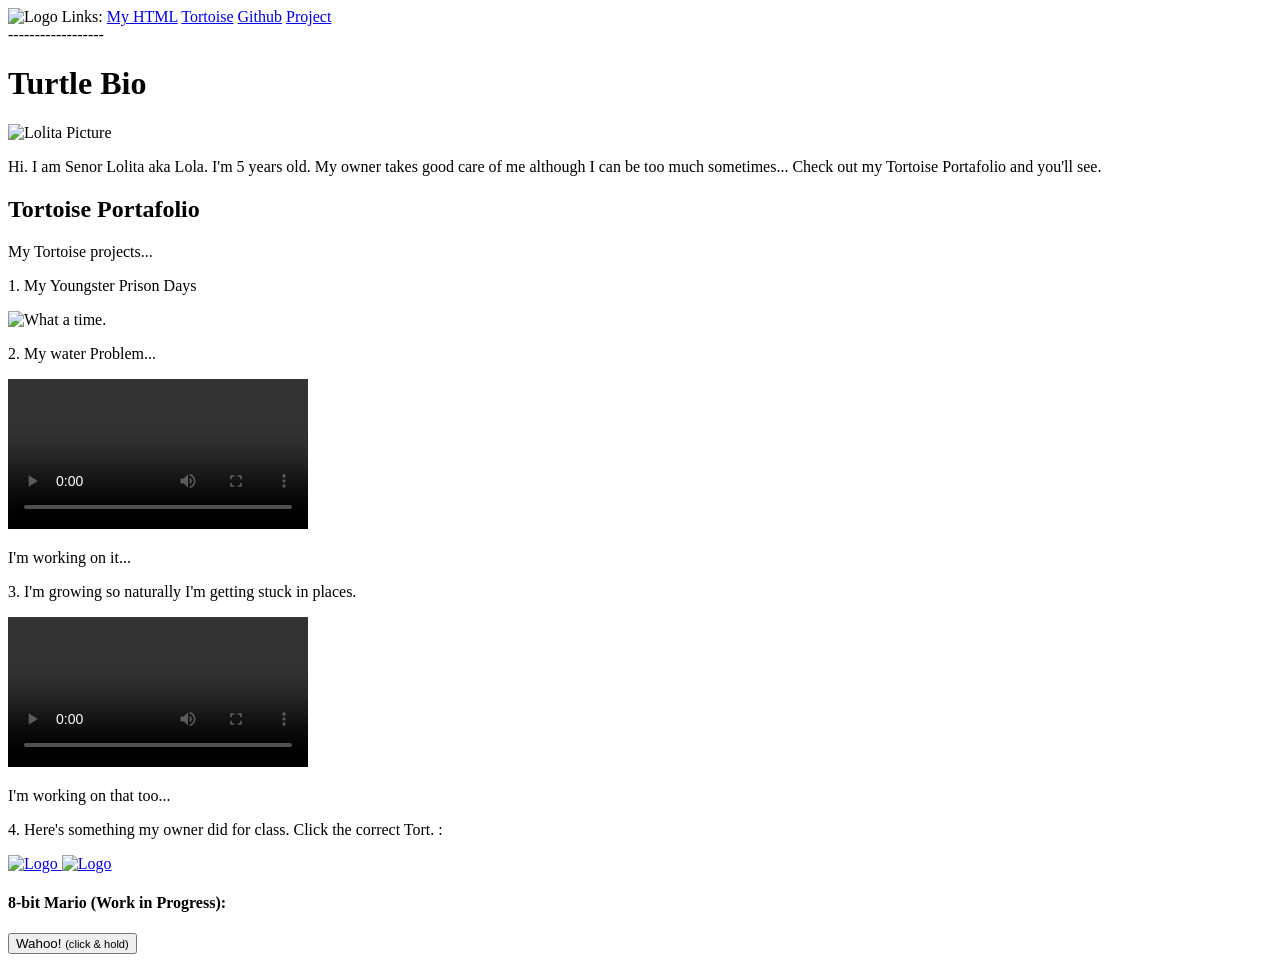
==== index.html @ 5ff48725 "Update index.html" ====
<!DOCTYPE html>
<html>
<head>
<title>Page Title</title>

<link rel="stylesheet" href="css/style.css">

<link rel="icon" type="image/png" href="img/apple.png">

</head>
<body>

<nav class="navigation"> 
	<img src="img/apple.png" alt="Logo" class="nav-logo"> Links: 
	<a href="https://github.com/Apple642/Apple642.github.io/blob/main/Unit-2-All-Lectures-.html">My HTML</a>
	<a href="https://youtu.be/wVWdQmeHJf4?si=GuHj_ieTlHWIZQ4v">Tortoise</a>
	<a href="https://github.com/Apple642/Apple_642.github.io">Github</a>
	<a href="https://github.com/Apple642/Apple642.github.io/blob/main/Unit-2-All-Lectures-.html">Project</a>
</nav>
------------------
<header class ="Bio">
<h1>Turtle Bio</h1> 
<img src="img/PortafolioTurtle.jpeg" alt="Lolita Picture" class="profile-pic" width="200">
<p class="first-paragraph">Hi. I am Senor Lolita aka Lola. I'm 5 years old. My owner takes good care of me although I can be too much sometimes... Check out my Tortoise Portafolio and you'll see.</p>

</header>


<h2>Tortoise Portafolio</h2>
<p class= "second-paragraph">My Tortoise projects...</p>

<section>
	<p class="tortprison">1. My Youngster Prison Days</p>
	<img src="img/tortprison.jpeg" alt="What a time." class="tortprisonpic" width="200">
</section>

<section>
	<p class="waterproblem">2. My water Problem...</p>
	<video class="watervideo" controls>
  <source src="videos/watertortoise.mp4" type="video/mp4">
</video>
<p class="waterproblem2"> I'm working on it...</p>
</section>

<section>
	<p class="stuckproblem">3. I'm growing so naturally I'm getting stuck in places.</p>
	<video class="stuckvideo" controls>
  <source src="videos/stucktort.mp4" type="video/mp4">
</video>
<p class="stuckproblem2"> I'm working on that too...</p>
</section>

<section>
	<p class="project2">4. Here's something my owner did for class. Click the correct Tort. : </p>

<a href="file:///C:/Users/marle/OneDrive/Documents/BIOL%20101%20PROJECTS/Unit%20Project%2002/Unit-2-All-Lectures-.html" target="_blank">
  <img src="img/turtle40.png" alt="Logo" class="nav-logo">
</a>
<a href="https://youtu.be/wVWdQmeHJf4?si=GuHj_ieTlHWIZQ4v" target="_blank">
  <img src="img/turtle40.png" alt="Logo" class="nav-logo">
</a>
</section>
	

<section>

	<h4>8-bit Mario (Work in Progress): </h4>
	<button class="button-theme" id="wahoo">Wahoo! <small>(click &amp; hold)</small></button>

	<div class="mario-block">
		<div class="mario"></div>
	</div>

</section> 


</div>

</body>
</html>
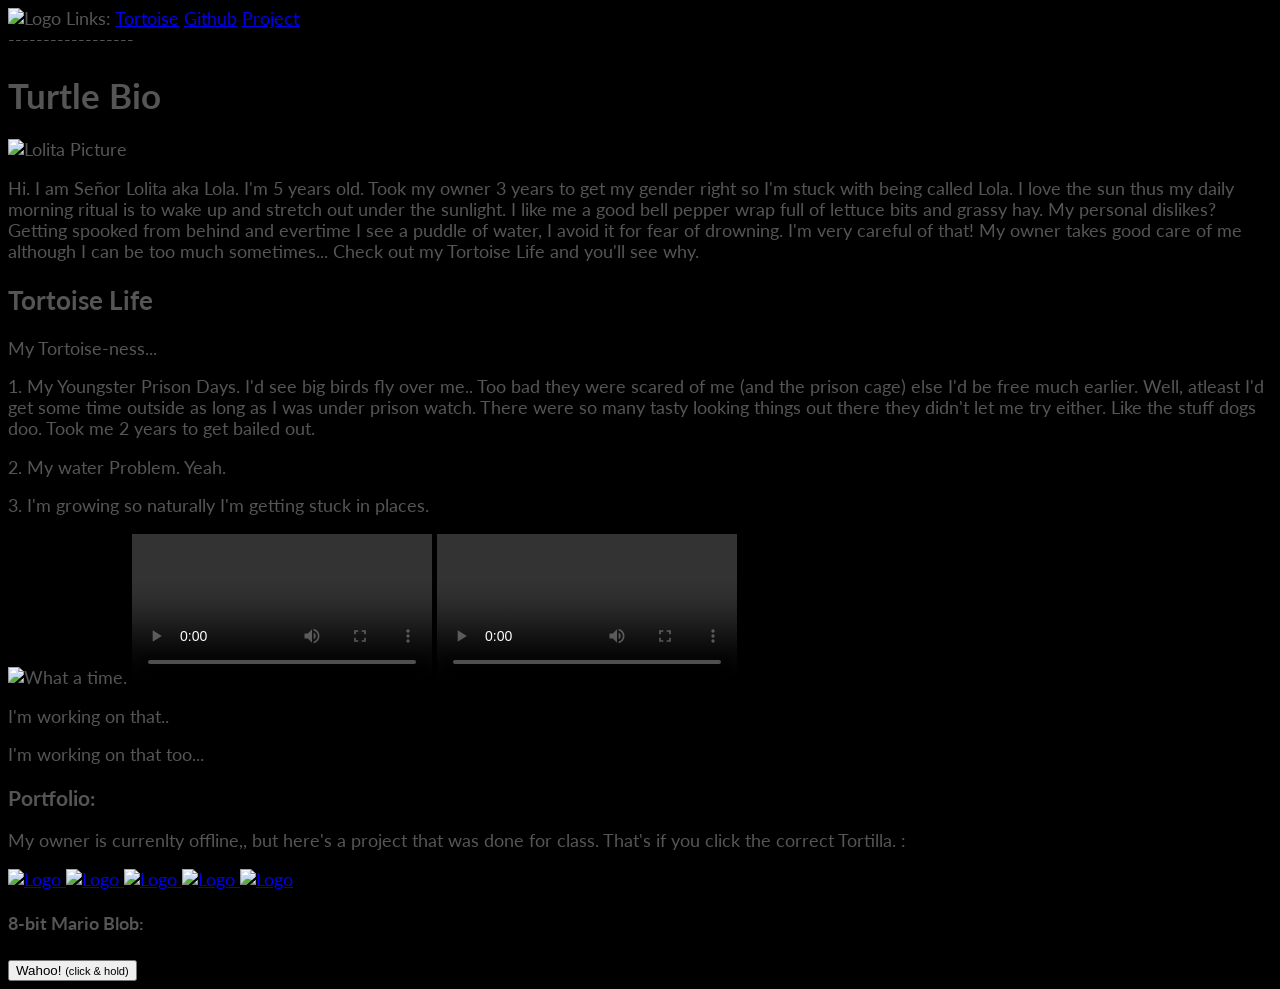
==== commit 5dfa2c5b: "Update index.html" ====
--- a/index.html
+++ b/index.html
@@ -1,7 +1,7 @@
 <!DOCTYPE html>
 <html>
 <head>
-<title>Page Title</title>
+<title>Tortoise</title>
 
 <link rel="stylesheet" href="css/style.css">
 
@@ -12,59 +12,73 @@
 
 <nav class="navigation"> 
 	<img src="img/apple.png" alt="Logo" class="nav-logo"> Links: 
-	<a href="https://github.com/Apple642/Apple642.github.io/blob/main/Unit-2-All-Lectures-.html">My HTML</a>
 	<a href="https://youtu.be/wVWdQmeHJf4?si=GuHj_ieTlHWIZQ4v">Tortoise</a>
 	<a href="https://github.com/Apple642/Apple_642.github.io">Github</a>
-	<a href="https://github.com/Apple642/Apple642.github.io/blob/main/Unit-2-All-Lectures-.html">Project</a>
+	<a href="https://Apple642.github.io/project/Unit2.html">Project</a>
 </nav>
 ------------------
 <header class ="Bio">
 <h1>Turtle Bio</h1> 
 <img src="img/PortafolioTurtle.jpeg" alt="Lolita Picture" class="profile-pic" width="200">
-<p class="first-paragraph">Hi. I am Senor Lolita aka Lola. I'm 5 years old. My owner takes good care of me although I can be too much sometimes... Check out my Tortoise Portafolio and you'll see.</p>
+<p class="first-paragraph">Hi. I am Señor Lolita aka Lola. I'm 5 years old. Took my owner 3 years to get my gender right so I'm stuck with being called Lola. I love the sun thus my daily morning ritual is to wake up and stretch out under the sunlight. I like me a good bell pepper wrap full of lettuce bits and grassy hay. My personal dislikes? Getting spooked from behind and evertime I see a puddle of water, I avoid it for fear of drowning. I'm very careful of that! My owner takes good care of me although I can be too much sometimes... Check out my Tortoise Life and you'll see why.</p>
 
 </header>
 
 
-<h2>Tortoise Portafolio</h2>
-<p class= "second-paragraph">My Tortoise projects...</p>
+<h2>Tortoise Life</h2>
+<p class= "second-paragraph">My Tortoise-ness...</p>
 
-<section>
-	<p class="tortprison">1. My Youngster Prison Days</p>
+
+<div class="tortlife">
+	<p class="tortprison">1. My Youngster Prison Days. I'd see big birds fly over me.. Too bad they were scared of me (and the prison cage) else I'd be free much earlier. Well, atleast I'd get some time outside as long as I was under prison watch. There were so many tasty looking things out there they didn't let me try either. Like the stuff dogs doo. Took me 2 years to get bailed out. </p>
+	<p class="waterproblem">2. My water Problem.
+	Yeah. </p>
+	<p class="stuckproblem">3. I'm growing so naturally I'm getting stuck in places.</p>
+
 	<img src="img/tortprison.jpeg" alt="What a time." class="tortprisonpic" width="200">
-</section>
-
-<section>
-	<p class="waterproblem">2. My water Problem...</p>
 	<video class="watervideo" controls>
   <source src="videos/watertortoise.mp4" type="video/mp4">
 </video>
-<p class="waterproblem2"> I'm working on it...</p>
-</section>
-
-<section>
-	<p class="stuckproblem">3. I'm growing so naturally I'm getting stuck in places.</p>
-	<video class="stuckvideo" controls>
+<video class="stuckvideo" controls>
   <source src="videos/stucktort.mp4" type="video/mp4">
 </video>
+
+<p class="prisonproblem2"></p>
+<p class="waterproblem2"> I'm working on that.. </p>
 <p class="stuckproblem2"> I'm working on that too...</p>
-</section>
 
-<section>
-	<p class="project2">4. Here's something my owner did for class. Click the correct Tort. : </p>
+</div>
 
-<a href="file:///C:/Users/marle/OneDrive/Documents/BIOL%20101%20PROJECTS/Unit%20Project%2002/Unit-2-All-Lectures-.html" target="_blank">
+<section class="left-section">
+
+
+<h3>Portfolio:</h3>
+<p class="project2">
+My owner is currenlty offline,, but
+here's a project that was done for class. That's if you click the correct Tortilla. : </p>
+
+<div class="tortillas">
+<a href="https://youtu.be/wVWdQmeHJf4?si=GuHj_ieTlHWIZQ4v">
   <img src="img/turtle40.png" alt="Logo" class="nav-logo">
 </a>
-<a href="https://youtu.be/wVWdQmeHJf4?si=GuHj_ieTlHWIZQ4v" target="_blank">
+<a href="https://youtu.be/wVWdQmeHJf4?si=GuHj_ieTlHWIZQ4v">
   <img src="img/turtle40.png" alt="Logo" class="nav-logo">
 </a>
+<a href="https://github.com/Apple642/Apple642.github.io/blob/main/project/Unit2.html" target="_blank">
+  <img src="img/turtle40.png" alt="Logo" class="nav-logo">
+</a>
+<a href="https://youtu.be/wVWdQmeHJf4?si=GuHj_ieTlHWIZQ4v">
+  <img src="img/turtle40.png" alt="Logo" class="nav-logo">
+</a>
+<a href="https://youtu.be/wVWdQmeHJf4?si=GuHj_ieTlHWIZQ4v">
+  <img src="img/turtle40.png" alt="Logo" class="nav-logo">
+</a>
+</div>
 </section>
 	
 
 <section>
-
-	<h4>8-bit Mario (Work in Progress): </h4>
+	<h4>8-bit Mario Blob: </h4>
 	<button class="button-theme" id="wahoo">Wahoo! <small>(click &amp; hold)</small></button>
 
 	<div class="mario-block">
@@ -78,4 +92,3 @@
 
 </body>
 </html>
-
--- a/css/style.css
+++ b/css/style.css
@@ -0,0 +1,28 @@
+@import url(https://fonts.googleapis.com/css?family=Lato:300,400,700,900);
+body {
+    background-color: black;
+    color: #555;
+    font-size: 1.1em;
+    font-family: 'Lato', sans-serif;
+}
+.note {
+  width: 600px;
+  margin: 30px auto;
+}
+
+.element {   
+  background-color:  #f1c40f; 
+  color: black;
+  width: 500px; 
+  height: 500px;
+  margin: 30px auto;
+  text-align: justify;
+  shape-inside: polygon(250px 0, 350px 170px, 500px 180px, 380px 320px, 450px 500px, 250px 420px, 50px 500px, 120px 320px, 0px 180px, 150px 170px );
+  shape-padding: 10px;
+  transition: all 3s ease; 
+  -webkit-clip-path: polygon(250px 0, 350px 170px, 500px 180px, 380px 320px, 450px 500px, 250px 420px, 50px 500px, 120px 320px, 0px 180px, 150px 170px );
+} 
+.element:hover{ 
+   shape-inside: polygon(250px 0, 500px 0, 500px 180px, 500px 320px, 500px 500px, 250px 500px, 0 500px, 0 320px, 0 180px, 0 0);
+  -webkit-clip-path: polygon(250px 0, 500px 0, 500px 180px, 500px 320px, 500px 500px, 250px 500px, 0 500px, 0 320px, 0 180px, 0 0);
+} 
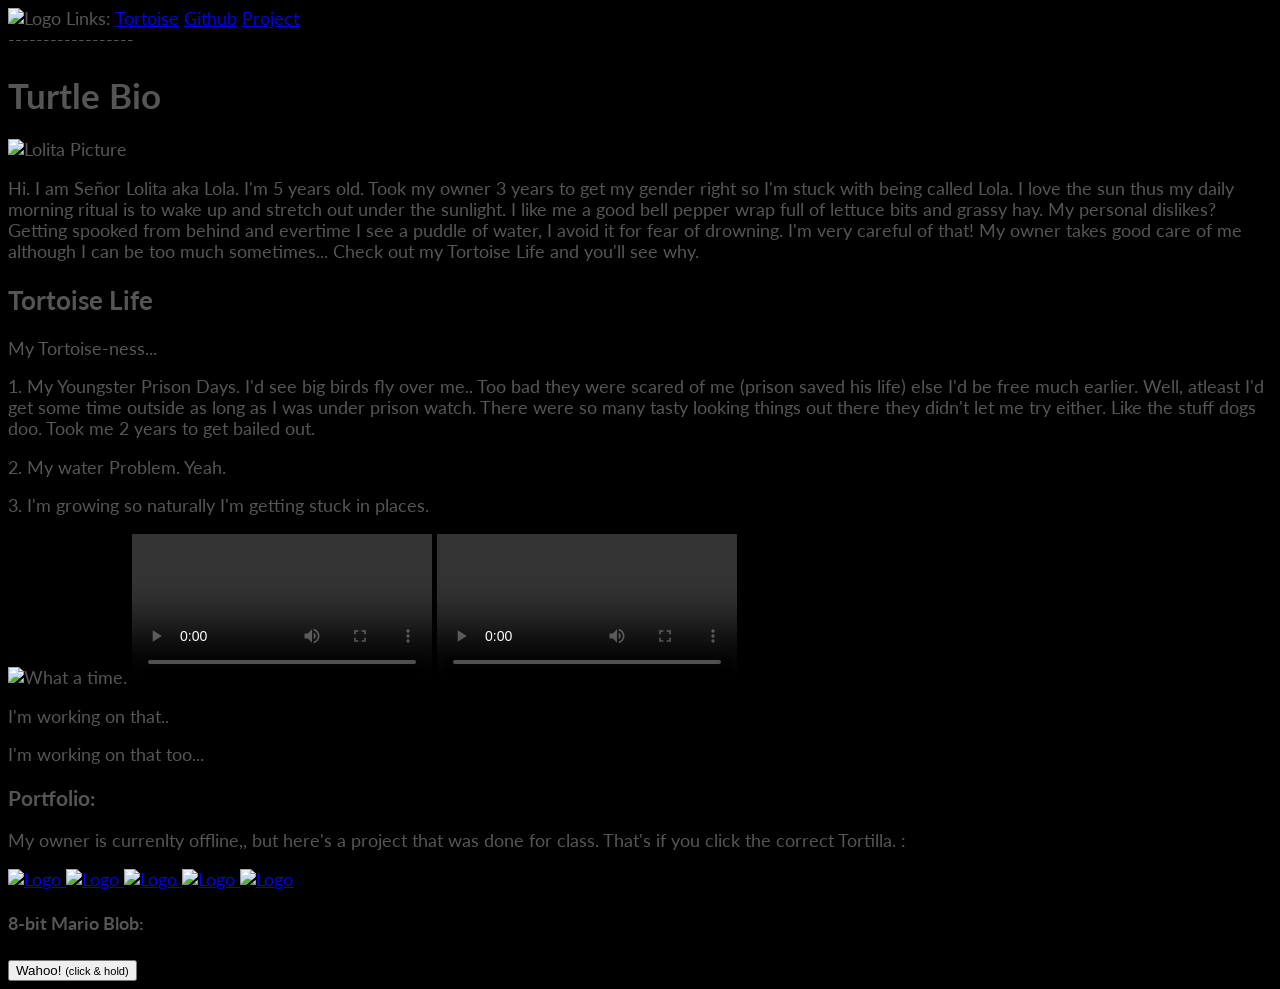
==== commit 4a25b73b: "Update index.html" ====
--- a/index.html
+++ b/index.html
@@ -30,7 +30,7 @@
 
 
 <div class="tortlife">
-	<p class="tortprison">1. My Youngster Prison Days. I'd see big birds fly over me.. Too bad they were scared of me (and the prison cage) else I'd be free much earlier. Well, atleast I'd get some time outside as long as I was under prison watch. There were so many tasty looking things out there they didn't let me try either. Like the stuff dogs doo. Took me 2 years to get bailed out. </p>
+	<p class="tortprison">1. My Youngster Prison Days. I'd see big birds fly over me.. Too bad they were scared of me (prison saved his life) else I'd be free much earlier. Well, atleast I'd get some time outside as long as I was under prison watch. There were so many tasty looking things out there they didn't let me try either. Like the stuff dogs doo. Took me 2 years to get bailed out. </p>
 	<p class="waterproblem">2. My water Problem.
 	Yeah. </p>
 	<p class="stuckproblem">3. I'm growing so naturally I'm getting stuck in places.</p>
@@ -92,3 +92,4 @@
 
 </body>
 </html>
+
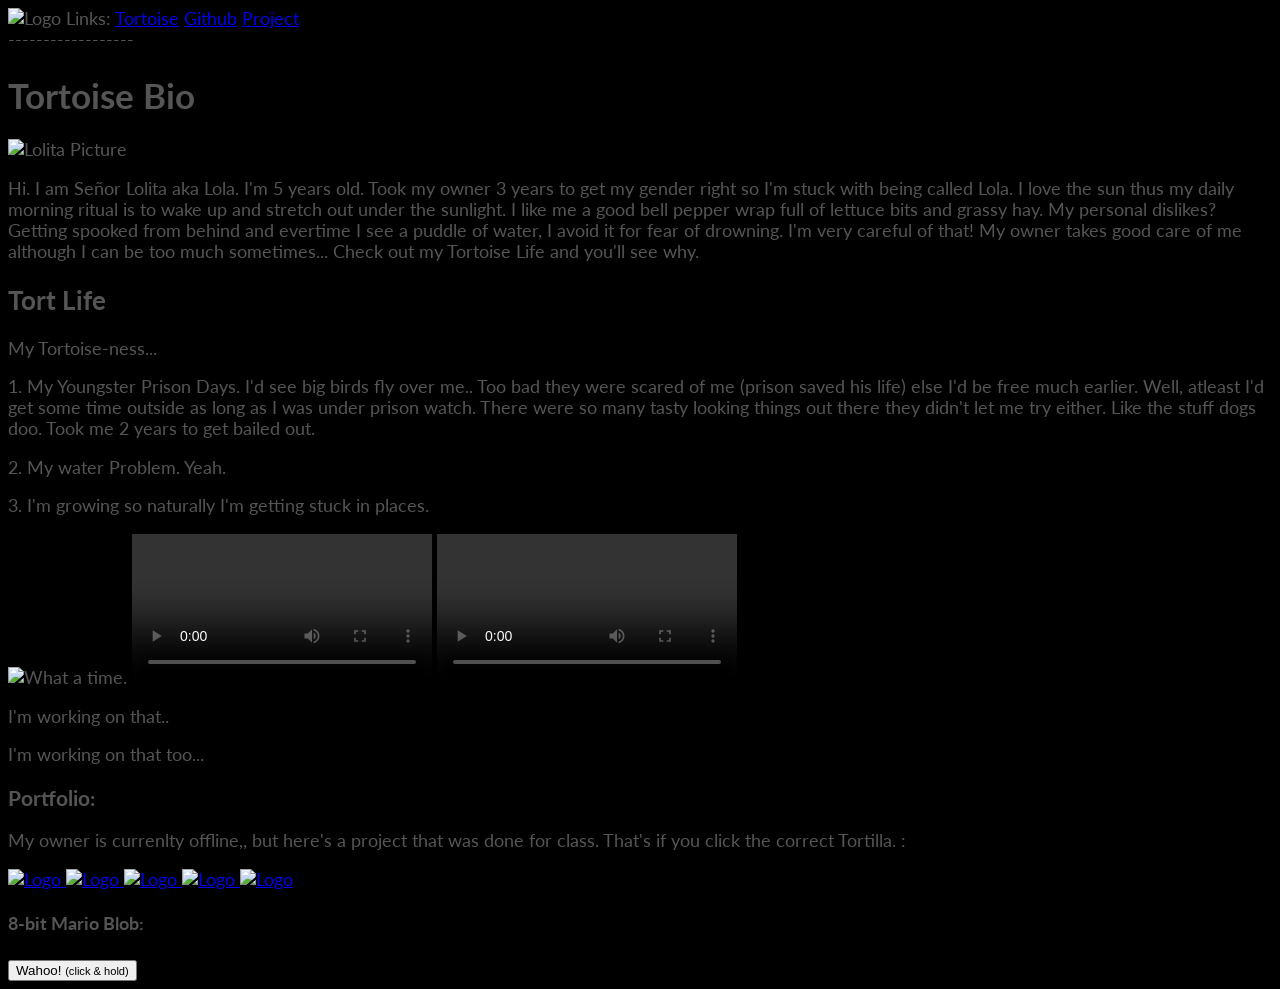
==== commit 305b07fc: "Update index.html" ====
--- a/index.html
+++ b/index.html
@@ -18,14 +18,14 @@
 </nav>
 ------------------
 <header class ="Bio">
-<h1>Turtle Bio</h1> 
+<h1>Tortoise Bio</h1> 
 <img src="img/PortafolioTurtle.jpeg" alt="Lolita Picture" class="profile-pic" width="200">
 <p class="first-paragraph">Hi. I am Señor Lolita aka Lola. I'm 5 years old. Took my owner 3 years to get my gender right so I'm stuck with being called Lola. I love the sun thus my daily morning ritual is to wake up and stretch out under the sunlight. I like me a good bell pepper wrap full of lettuce bits and grassy hay. My personal dislikes? Getting spooked from behind and evertime I see a puddle of water, I avoid it for fear of drowning. I'm very careful of that! My owner takes good care of me although I can be too much sometimes... Check out my Tortoise Life and you'll see why.</p>
 
 </header>
 
 
-<h2>Tortoise Life</h2>
+<h2>Tort Life</h2>
 <p class= "second-paragraph">My Tortoise-ness...</p>
 
 
@@ -93,3 +93,4 @@
 </body>
 </html>
 
+
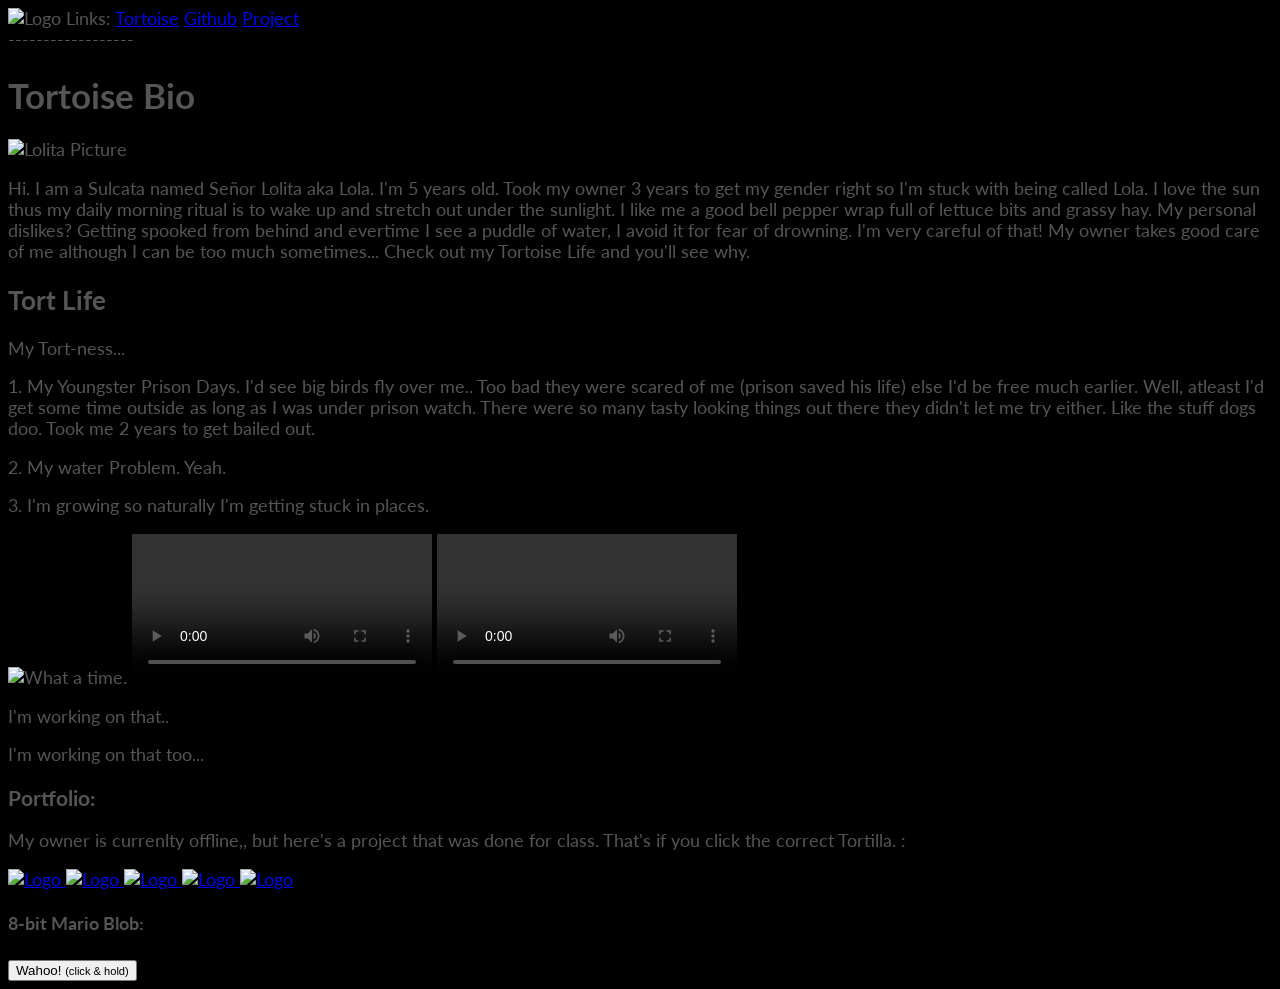
==== commit 4a2f05d3: "Update index.html" ====
--- a/index.html
+++ b/index.html
@@ -20,13 +20,13 @@
 <header class ="Bio">
 <h1>Tortoise Bio</h1> 
 <img src="img/PortafolioTurtle.jpeg" alt="Lolita Picture" class="profile-pic" width="200">
-<p class="first-paragraph">Hi. I am Señor Lolita aka Lola. I'm 5 years old. Took my owner 3 years to get my gender right so I'm stuck with being called Lola. I love the sun thus my daily morning ritual is to wake up and stretch out under the sunlight. I like me a good bell pepper wrap full of lettuce bits and grassy hay. My personal dislikes? Getting spooked from behind and evertime I see a puddle of water, I avoid it for fear of drowning. I'm very careful of that! My owner takes good care of me although I can be too much sometimes... Check out my Tortoise Life and you'll see why.</p>
+<p class="first-paragraph">Hi. I am a Sulcata named Señor Lolita aka Lola. I'm 5 years old. Took my owner 3 years to get my gender right so I'm stuck with being called Lola. I love the sun thus my daily morning ritual is to wake up and stretch out under the sunlight. I like me a good bell pepper wrap full of lettuce bits and grassy hay. My personal dislikes? Getting spooked from behind and evertime I see a puddle of water, I avoid it for fear of drowning. I'm very careful of that! My owner takes good care of me although I can be too much sometimes... Check out my Tortoise Life and you'll see why.</p>
 
 </header>
 
 
 <h2>Tort Life</h2>
-<p class= "second-paragraph">My Tortoise-ness...</p>
+<p class= "second-paragraph">My Tort-ness...</p>
 
 
 <div class="tortlife">
@@ -94,3 +94,4 @@
 </html>
 
 
+
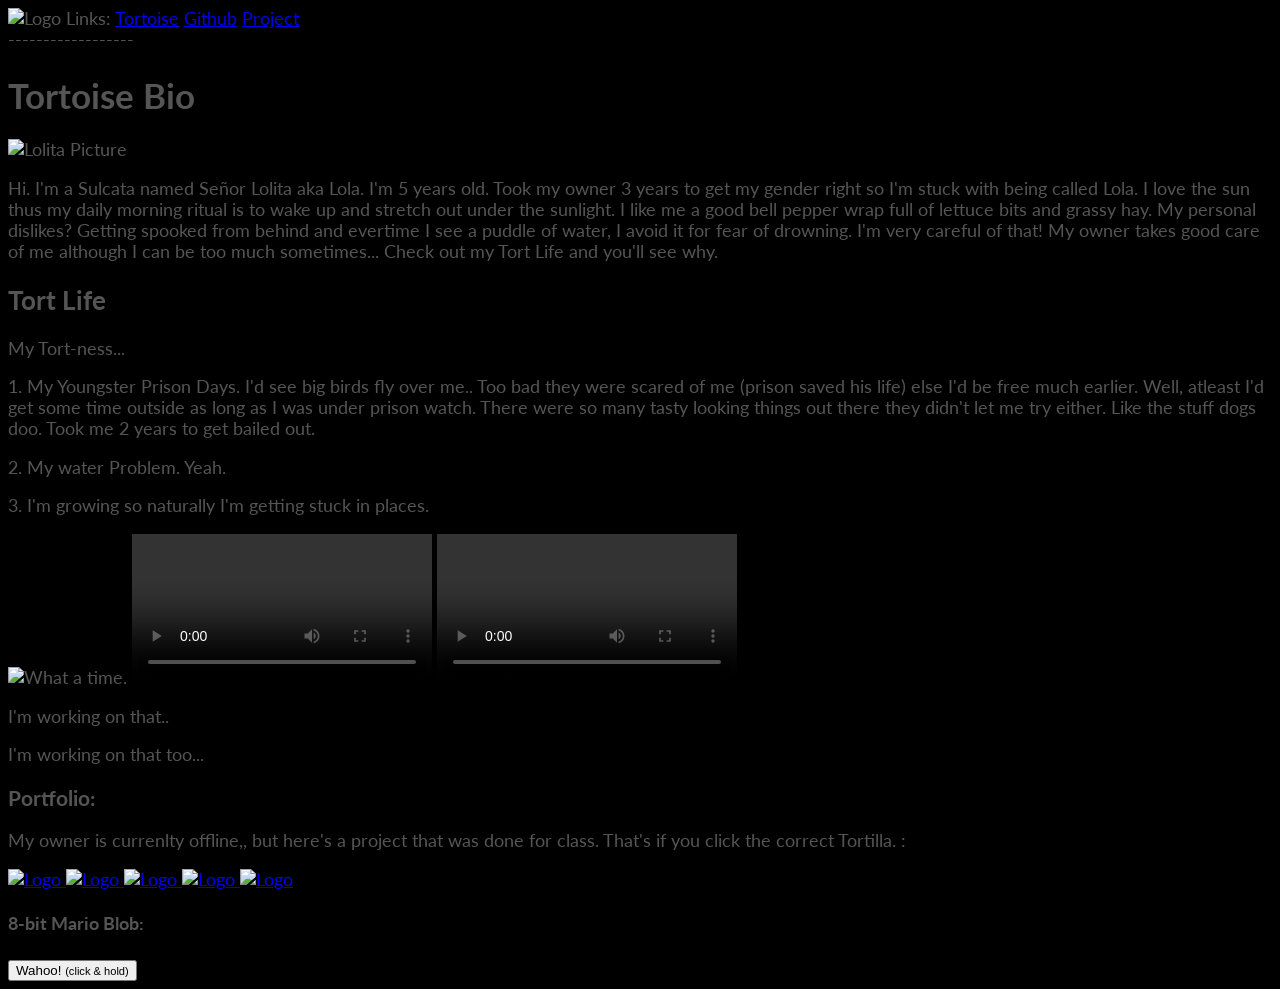
==== commit 39946e33: "Update index.html" ====
--- a/index.html
+++ b/index.html
@@ -20,7 +20,7 @@
 <header class ="Bio">
 <h1>Tortoise Bio</h1> 
 <img src="img/PortafolioTurtle.jpeg" alt="Lolita Picture" class="profile-pic" width="200">
-<p class="first-paragraph">Hi. I am a Sulcata named Señor Lolita aka Lola. I'm 5 years old. Took my owner 3 years to get my gender right so I'm stuck with being called Lola. I love the sun thus my daily morning ritual is to wake up and stretch out under the sunlight. I like me a good bell pepper wrap full of lettuce bits and grassy hay. My personal dislikes? Getting spooked from behind and evertime I see a puddle of water, I avoid it for fear of drowning. I'm very careful of that! My owner takes good care of me although I can be too much sometimes... Check out my Tortoise Life and you'll see why.</p>
+<p class="first-paragraph">Hi. I'm a Sulcata named Señor Lolita aka Lola. I'm 5 years old. Took my owner 3 years to get my gender right so I'm stuck with being called Lola. I love the sun thus my daily morning ritual is to wake up and stretch out under the sunlight. I like me a good bell pepper wrap full of lettuce bits and grassy hay. My personal dislikes? Getting spooked from behind and evertime I see a puddle of water, I avoid it for fear of drowning. I'm very careful of that! My owner takes good care of me although I can be too much sometimes... Check out my Tort Life and you'll see why.</p>
 
 </header>
 
@@ -95,3 +95,5 @@
 
 
 
+
+
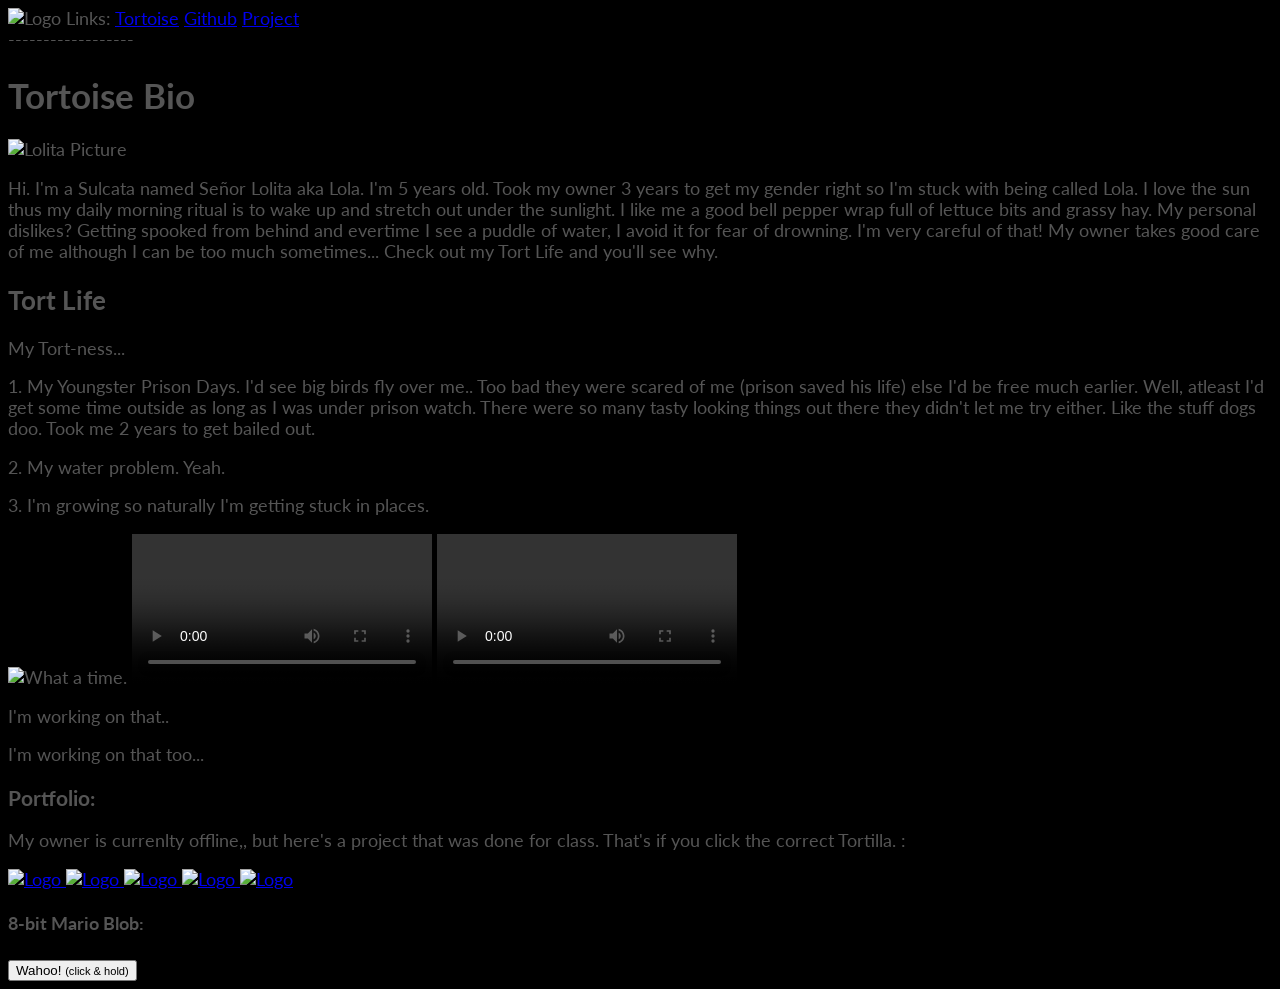
==== commit 24a5ef90: "Update index.html" ====
--- a/index.html
+++ b/index.html
@@ -31,7 +31,7 @@
 
 <div class="tortlife">
 	<p class="tortprison">1. My Youngster Prison Days. I'd see big birds fly over me.. Too bad they were scared of me (prison saved his life) else I'd be free much earlier. Well, atleast I'd get some time outside as long as I was under prison watch. There were so many tasty looking things out there they didn't let me try either. Like the stuff dogs doo. Took me 2 years to get bailed out. </p>
-	<p class="waterproblem">2. My water Problem.
+	<p class="waterproblem">2. My water problem.
 	Yeah. </p>
 	<p class="stuckproblem">3. I'm growing so naturally I'm getting stuck in places.</p>
 
@@ -97,3 +97,4 @@
 
 
 
+
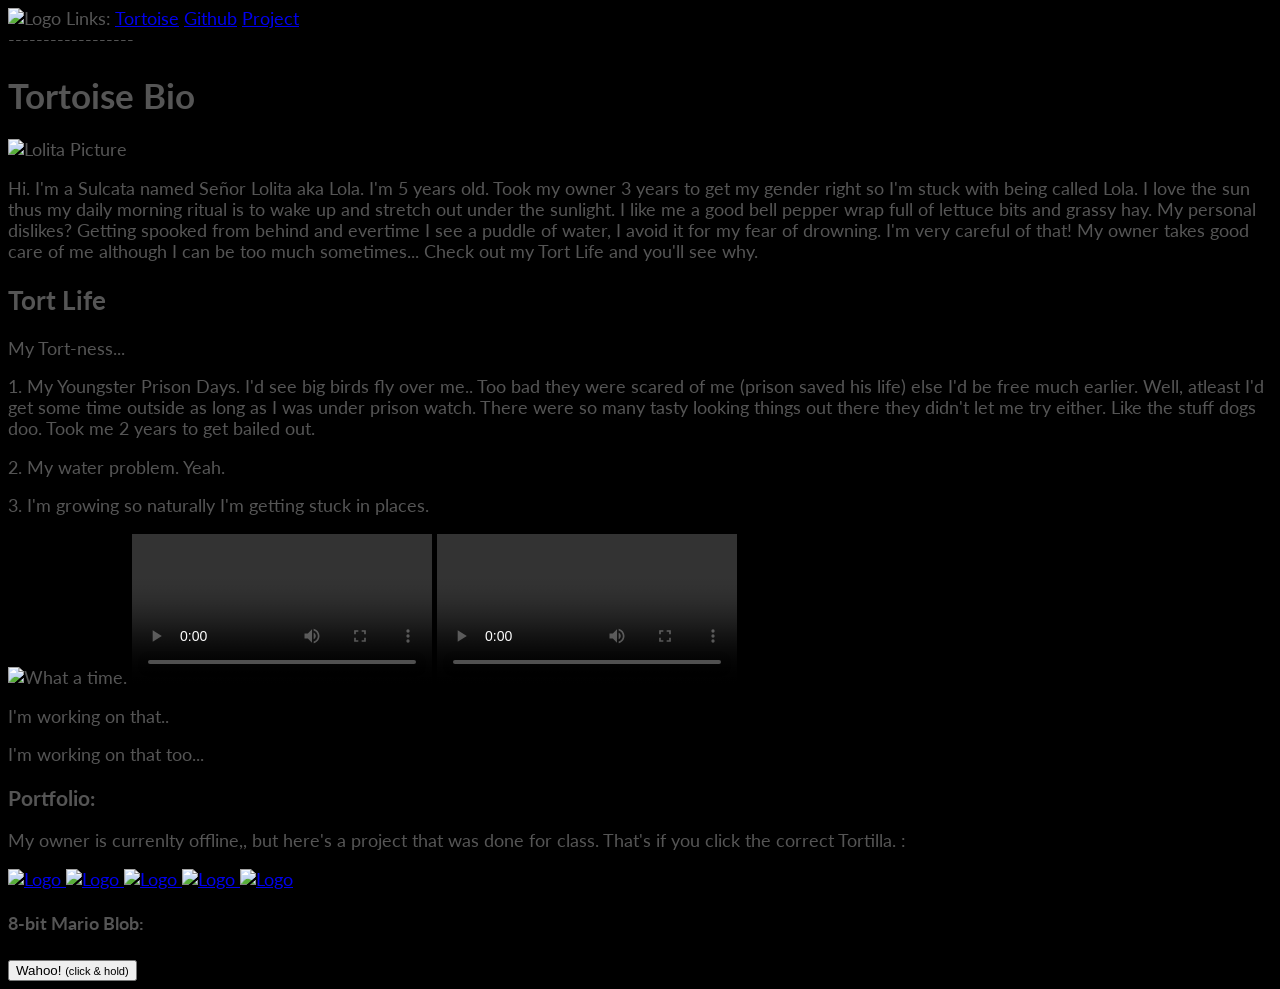
==== commit 4db2fea6: "Update index.html" ====
--- a/index.html
+++ b/index.html
@@ -20,7 +20,7 @@
 <header class ="Bio">
 <h1>Tortoise Bio</h1> 
 <img src="img/PortafolioTurtle.jpeg" alt="Lolita Picture" class="profile-pic" width="200">
-<p class="first-paragraph">Hi. I'm a Sulcata named Señor Lolita aka Lola. I'm 5 years old. Took my owner 3 years to get my gender right so I'm stuck with being called Lola. I love the sun thus my daily morning ritual is to wake up and stretch out under the sunlight. I like me a good bell pepper wrap full of lettuce bits and grassy hay. My personal dislikes? Getting spooked from behind and evertime I see a puddle of water, I avoid it for fear of drowning. I'm very careful of that! My owner takes good care of me although I can be too much sometimes... Check out my Tort Life and you'll see why.</p>
+<p class="first-paragraph">Hi. I'm a Sulcata named Señor Lolita aka Lola. I'm 5 years old. Took my owner 3 years to get my gender right so I'm stuck with being called Lola. I love the sun thus my daily morning ritual is to wake up and stretch out under the sunlight. I like me a good bell pepper wrap full of lettuce bits and grassy hay. My personal dislikes? Getting spooked from behind and evertime I see a puddle of water, I avoid it for my fear of drowning. I'm very careful of that! My owner takes good care of me although I can be too much sometimes... Check out my Tort Life and you'll see why.</p>
 
 </header>
 
@@ -98,3 +98,4 @@
 
 
 
+
